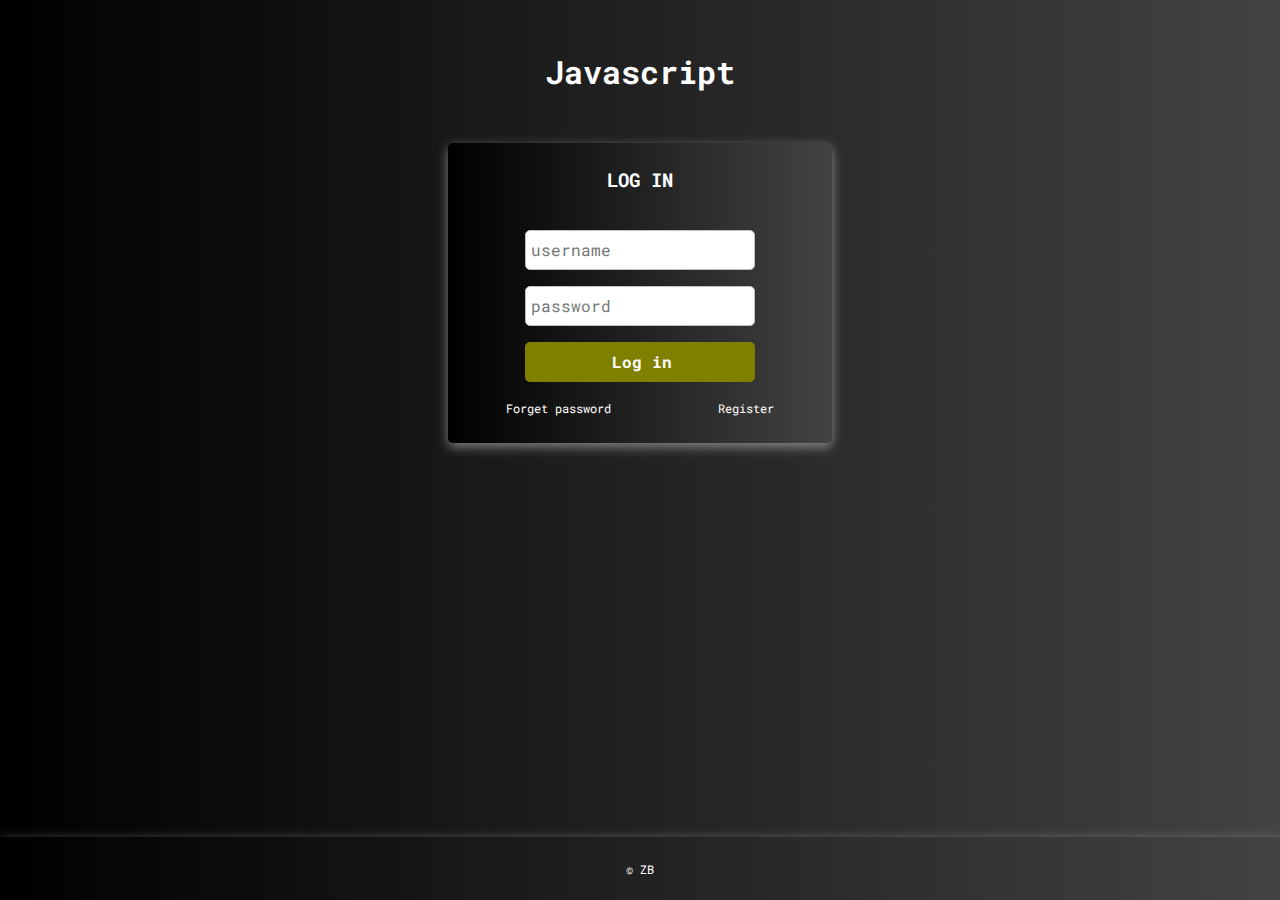
==== index.html @ fc642a6c "feat/login-page" ====
<!DOCTYPE html>
<html lang="en">
  <head>
    <meta charset="UTF-8" />
    <meta http-equiv="X-UA-Compatible" content="IE=edge" />
    <meta name="viewport" content="width=device-width, initial-scale=1.0" />
    <link rel="preconnect" href="https://fonts.googleapis.com" />
    <link rel="preconnect" href="https://fonts.gstatic.com" crossorigin />
    <link
      href="https://fonts.googleapis.com/css2?family=Roboto+Mono:ital,wght@0,400;0,700;1,400;1,700&display=swap"
      rel="stylesheet"
    />
    <link rel="stylesheet" href="./style.css" />
    <title>Login Page</title>
  </head>

  <body>
    <!-- <div id="main">
      <h1>JAVASCRIPT</h1>
      <div id="login-box">
        <h3>LOG IN</h3>
        <input type="text" id="user" placeholder="username" />
        <input type="password" id="psw" placeholder="password" />
        <button type="submit" id="btn">Log in</button>
        <p class='forget-registr-box'>
            <span class="forget">Forget password</span>
            <span class="registr">Forget password</span>
        </p>
      </div>
    </div>
    <div id="footer">
      <p class='foot-p'>© ZB</p>
    </div> -->
    <script src="./app.js"></script>
  </body>
</html>
---- style.css ----
* {
    padding: 0;
    margin: 0;
    box-sizing: border-box;
    font-family: 'Roboto Mono', monospace;
}

*::selection {
    background-color: orange;
    color: white;
}

body{
    color: white;
}
#main {
    height: 93vh;
    display: flex;
    flex-direction: column;
    align-items: center;
    justify-content: flex-start;
    background: #000000;
    background: -webkit-linear-gradient(to left, #434343, #000000);
    background: linear-gradient(to left, #434343, #000000);
}

h1 {
    margin: 50px;
}
h3{
    margin-bottom: 30px;
}

#login-box {
    width: 30%;
    height: 300px;
    display: flex;
    flex-direction: column;
    align-items: center;
    justify-content: center;
    background-color: #f1f1f1;
    background-color: olive;
    background: #000000;
    background: -webkit-linear-gradient(to left, #434343, #000000);
    background: linear-gradient(to left, #434343, #000000);
    box-shadow: rgba(255, 255, 255, 0.45) 0px 4px 12px;
    border-radius: 5px;
}

input,
button {
    width: 60%;
    height: 40px;
    margin: 8px;
    padding-left: 5px;
    border: 1px solid silver;
    border-radius: 5px;
    outline: none;
    font-size: 16px;
}
button{
    color: white;
    background-color: olive;
    border: transparent;
    font-weight: 700;
    cursor: pointer;
}
.forget-registr-box {
    width: 70%;
    height: 20px;
    margin-top: 10px;
    display: flex;
    justify-content: space-between;
}
.forget,
.registr {
    font-size: 12px;
    cursor: pointer;
}

#footer{
    font-size: 12px;
    width: 100%;
    height: 7vh;
    display: flex;
    justify-content: center;
    align-items: center;
    background: #000000;
    background: -webkit-linear-gradient(to left, #434343, #000000);
    background: linear-gradient(to left, #434343, #000000);
    box-shadow: rgba(255, 255, 255, 0.45) 0px 4px 12px;
}
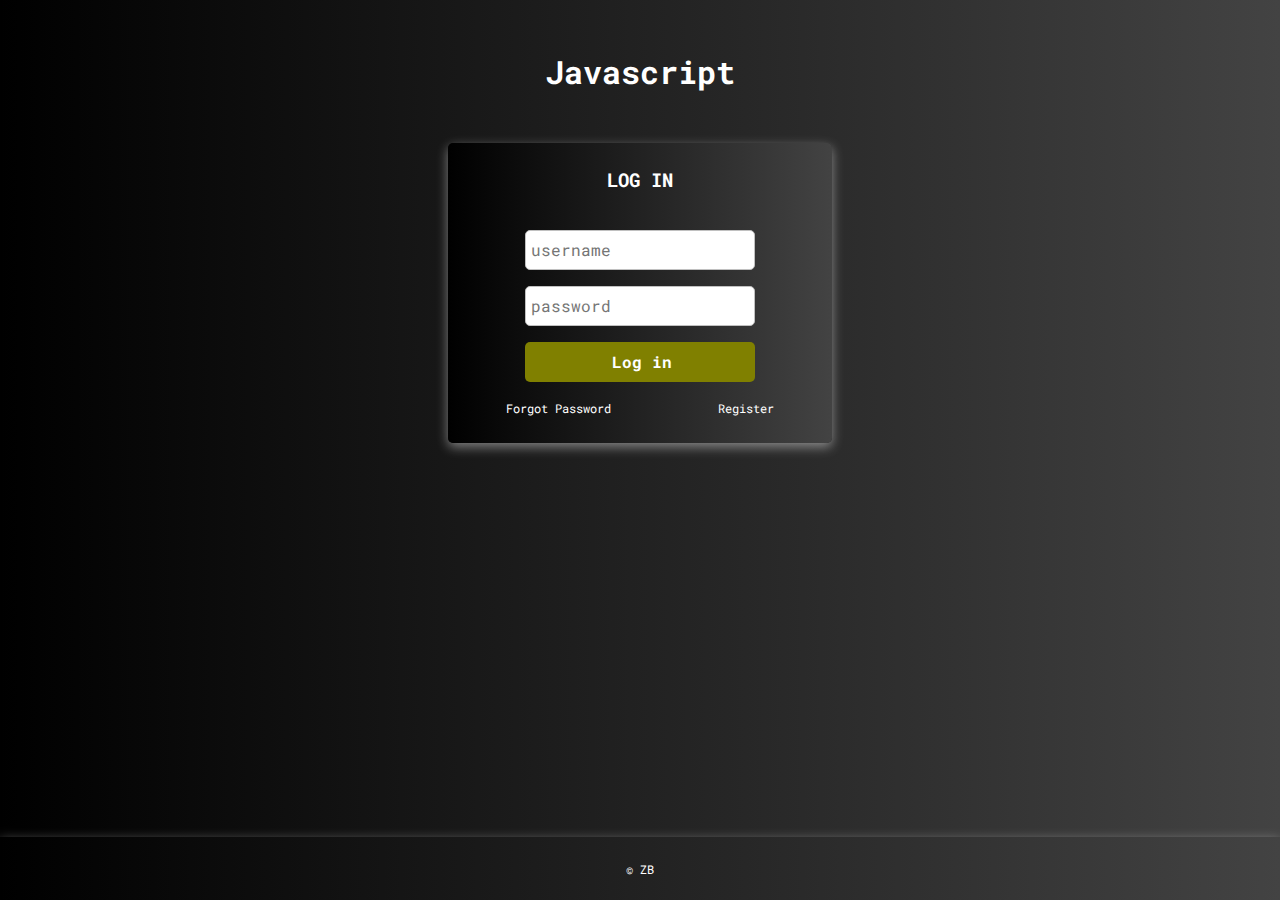
==== commit 9144461f: "feat/localStorage-logic-User-page" ====
--- a/index.html
+++ b/index.html
@@ -10,7 +10,7 @@
       href="https://fonts.googleapis.com/css2?family=Roboto+Mono:ital,wght@0,400;0,700;1,400;1,700&display=swap"
       rel="stylesheet"
     />
-    <link rel="stylesheet" href="./style.css" />
+    <link rel="stylesheet" href="./assets/css/style.css" />
     <title>Login Page</title>
   </head>
 
@@ -23,14 +23,25 @@
         <input type="password" id="psw" placeholder="password" />
         <button type="submit" id="btn">Log in</button>
         <p class='forget-registr-box'>
-            <span class="forget">Forget password</span>
-            <span class="registr">Forget password</span>
+            <span class="forget">Forgot Password</span>
+            <span class="registr">Register</span>
+        </p>
+      </div>
+
+      <div id="register-box">
+        <h3>Register</h3>
+        <input type="text" id="name" placeholder="name" />
+        <input type="text" id="userReg" placeholder="username" />
+        <input type="password" id="pswReg" placeholder="password" />
+        <button type="submit" id="btnReg">Sign up</button>
+        <p class='back-login-page'>
+          <span class="back-login">Login</span>
         </p>
       </div>
     </div>
     <div id="footer">
       <p class='foot-p'>© ZB</p>
     </div> -->
-    <script src="./app.js"></script>
+    <script src="./assets/js/app.js"></script>
   </body>
 </html>
--- a/assets/css/style.css
+++ b/assets/css/style.css
@@ -0,0 +1,111 @@
+* {
+    padding: 0;
+    margin: 0;
+    box-sizing: border-box;
+    font-family: 'Roboto Mono', monospace;
+}
+
+*::selection {
+    background-color: orange;
+    color: white;
+}
+
+body{
+    color: white;
+}
+#main {
+    height: 93vh;
+    display: flex;
+    flex-direction: column;
+    align-items: center;
+    justify-content: flex-start;
+    background: #000000;
+    background: -webkit-linear-gradient(to left, #434343, #000000);
+    background: linear-gradient(to left, #434343, #000000);
+}
+
+h1 {
+    margin: 50px;
+}
+h3{
+    margin-bottom: 30px;
+}
+
+#login-box {
+    width: 30%;
+    height: 300px;
+    display: flex;
+    flex-direction: column;
+    align-items: center;
+    justify-content: center;
+    background-color: #f1f1f1;
+    background-color: olive;
+    background: #000000;
+    background: -webkit-linear-gradient(to left, #434343, #000000);
+    background: linear-gradient(to left, #434343, #000000);
+    box-shadow: rgba(255, 255, 255, 0.45) 0px 4px 12px;
+    border-radius: 5px;
+}
+
+input,
+button {
+    width: 60%;
+    height: 40px;
+    margin: 8px;
+    padding-left: 5px;
+    border: 1px solid silver;
+    border-radius: 5px;
+    outline: none;
+    font-size: 16px;
+}
+button{
+    color: white;
+    background-color: olive;
+    border: transparent;
+    font-weight: 700;
+    cursor: pointer;
+}
+.forget-registr-box,
+.back-login-page {
+    width: 70%;
+    height: 20px;
+    margin-top: 10px;
+    display: flex;
+    justify-content: space-between;
+}
+.forget,
+.registr,
+.back-login {
+    font-size: 12px;
+    cursor: pointer;
+}
+
+#footer{
+    font-size: 12px;
+    width: 100%;
+    height: 7vh;
+    display: flex;
+    justify-content: center;
+    align-items: center;
+    background: #000000;
+    background: -webkit-linear-gradient(to left, #434343, #000000);
+    background: linear-gradient(to left, #434343, #000000);
+    box-shadow: rgba(255, 255, 255, 0.45) 0px 4px 12px;
+}
+
+#register-box {
+    width: 30%;
+    height: 350px;
+    display: none;
+    flex-direction: column;
+    align-items: center;
+    justify-content: center;
+    background-color: #f1f1f1;
+    background-color: olive;
+    background: #000000;
+    background: -webkit-linear-gradient(to left, #434343, #000000);
+    background: linear-gradient(to left, #434343, #000000);
+    box-shadow: rgba(255, 255, 255, 0.45) 0px 4px 12px;
+    border-radius: 5px;
+}
+
